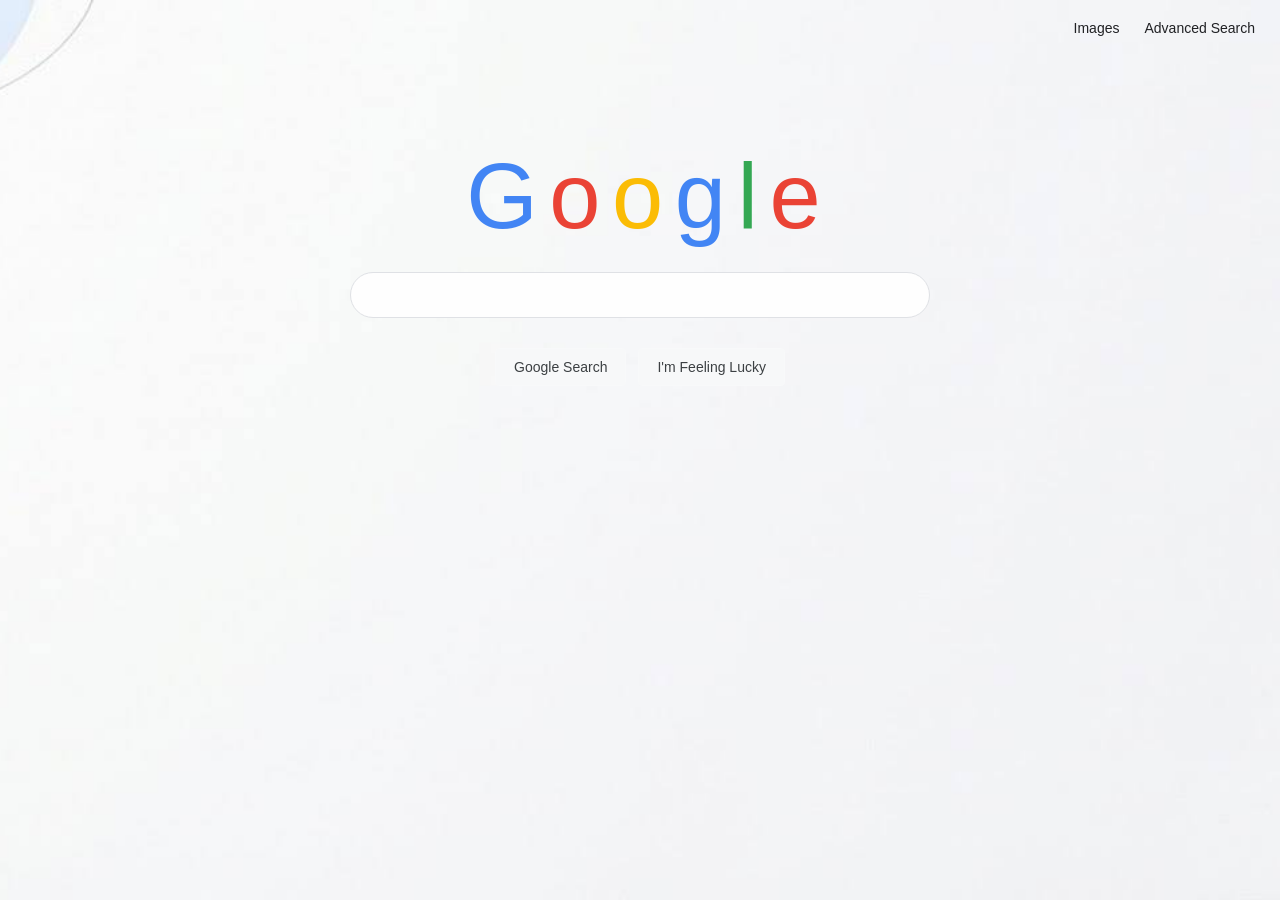
==== index.html @ e0b87c68 "Add files via upload" ====
<!DOCTYPE html>
<html lang="en">

<head>
    <meta charset="UTF-8">
    <meta name="viewport" content="width=device-width, initial-scale=1.0">

    <title>Google</title>

    <link rel="stylesheet" href="styles.css">
</head>

<body>

    <div class="links">
        <a href="imges.html">Images</a>
        <a href="advanced.html">Advanced Search</a>
    </div>

    <div class="main">

        <h1>
            <span class="blue">G</span>
            <span class="red">o</span>
            <span class="yellow">o</span>
            <span class="blue">g</span>
            <span class="green">l</span>
            <span class="red">e</span>
        </h1>

        <form action="https://www.google.com/search">

            <div class="search-box">
                <input type="text" name="q">
            </div>

            <div class="buttons">

                <input type="submit" value="Google Search">

                <input type="submit"
                       value="I'm Feeling Lucky"
                       name="btnI">

            </div>

        </form>

    </div>

</body>

</html>
---- styles.css ----
* {
    box-sizing: border-box;
}

body {
    margin: 0;
    padding: 0;

    font-family: Arial, Helvetica, sans-serif;

    background-image: url("photo_2026-09-06_16-00-59.jpg");

    background-size: cover;
    background-position: center;
    background-repeat: no-repeat;
    background-attachment: fixed;

    color: #202124;
}



.links {
    position: absolute;

    top: 20px;
    right: 25px;

    display: flex;
    gap: 25px;
}

.links a {
    text-decoration: none;

    color: #202124;

    font-size: 14px;
}

.links a:hover {
    text-decoration: underline;
}
.main {
    width: 100%;
    min-height: 100vh;

    display: flex;
    flex-direction: column;
    align-items: center;

    padding-top: 150px;
}

.main h1 {
    margin: 0 0 30px 0;

    font-family: Arial, Helvetica, sans-serif;

    font-size: 92px;
    font-weight: 500;

    letter-spacing: -7px;
    line-height: 1;
}
.blue {
    color: #4285F4;
}

.red {
    color: #EA4335;
}

.yellow {
    color: #FBBC05;
}

.green {
    color: #34A853;
}

.main form {
    display: flex;
    flex-direction: column;
    align-items: center;
}
.search-box {
    width: 580px;
    height: 46px;

    border: 1px solid #dfe1e5;
    border-radius: 24px;

    display: flex;
    align-items: center;

    background-color: rgba(255, 255, 255, 0.9);

    transition: 0.2s;
}
.search-box:hover,
.search-box:focus-within {
    box-shadow: 0 1px 6px rgba(32, 33, 36, 0.28);

    border-color: rgba(223, 225, 229, 0);
}
.search-box input {
    width: 100%;
    height: 100%;

    border: none;
    outline: none;

    background: transparent;

    padding: 0 20px;

    font-size: 16px;

    color: #202124;
}
.buttons {
    margin-top: 30px;

    display: flex;
    justify-content: center;

    gap: 12px;
}

.buttons input {
    border: 1px solid #f8f9fa;
    border-radius: 4px;

    background-color: rgba(248, 249, 250, 0.9);

    color: #3c4043;

    font-size: 14px;

    padding: 10px 18px;

    cursor: pointer;

    transition: 0.2s;
}

.buttons input:hover {
    border: 1px solid #dadce0;

    box-shadow: 0 1px 1px rgba(0, 0, 0, 0.1);

    color: #202124;
}
.container {
    width: 100%;
    min-height: 100vh;

    padding-top: 80px;
    padding-left: 10%;
    padding-right: 10%;
}
.container h1 {
    margin: 0;

    font-size: 70px;
    font-weight: 500;

    letter-spacing: -6px;

    text-align: center;
}
.container h2 {
    margin-top: 15px;
    margin-bottom: 45px;

    text-align: center;

    color: #5F6368;

    font-size: 25px;
    font-weight: normal;
}
.advanced-form {
    width: 700px;
    max-width: 100%;

    margin: auto;

    background-color: rgba(255, 255, 255, 0.85);

    padding: 35px;

    border-radius: 15px;

    box-shadow: 0 2px 15px rgba(0, 0, 0, 0.12);
}
.form-row {
    display: flex;

    align-items: center;

    margin-bottom: 25px;
}
.form-row label {
    width: 230px;font-size: 14px;

    color: #3c4043;
}
.form-row input {
    flex: 1;

    height: 38px;

    padding: 8px 12px;

    border: 1px solid #dfe1e5;

    border-radius: 5px;

    outline: none;

    background-color: white;

    font-size: 14px;

    transition: 0.2s;
}
.form-row input:focus {
    border-color: #4285F4;

    box-shadow: 0 0 0 2px rgba(66, 133, 244, 0.15);
}
.button-container {
    display: flex;

    justify-content: flex-end;

    margin-top: 15px;
}

.button-container input {
    border: none;

    background-color: #4285F4;

    color: white;

    font-size: 14px;

    font-weight: bold;

    padding: 11px 20px;

    border-radius: 5px;

    cursor: pointer;

    transition: 0.2s;
}

.button-container input:hover {
    background-color: #357AE8;

    box-shadow: 0 1px 3px rgba(0, 0, 0, 0.2);
}
@media (max-width: 650px) {

    .main {
        padding-top: 130px;
    }

    .main h1 {
        font-size: 70px;
    }

    .search-box {
        width: 90%;
        max-width: 580px;
    }

    .links {
        right: 15px;
        gap: 15px;
    }

    .buttons {
        flex-wrap: wrap;
    }
}

@media (max-width: 750px) {

    .container {
        padding-left: 20px;
        padding-right: 20px;
    }

    .container h1 {
        font-size: 60px;
    }

    .advanced-form {
        padding: 25px;
    }

    .form-row {
        flex-direction: column;

        align-items: flex-start;

        gap: 8px;
    }

    .form-row label {
        width: 100%;
    }

    .form-row input {
        width: 100%;
    }

    .button-container {
        justify-content: center;
    }

    .links {
        right: 15px;
        gap: 15px;
    }
}
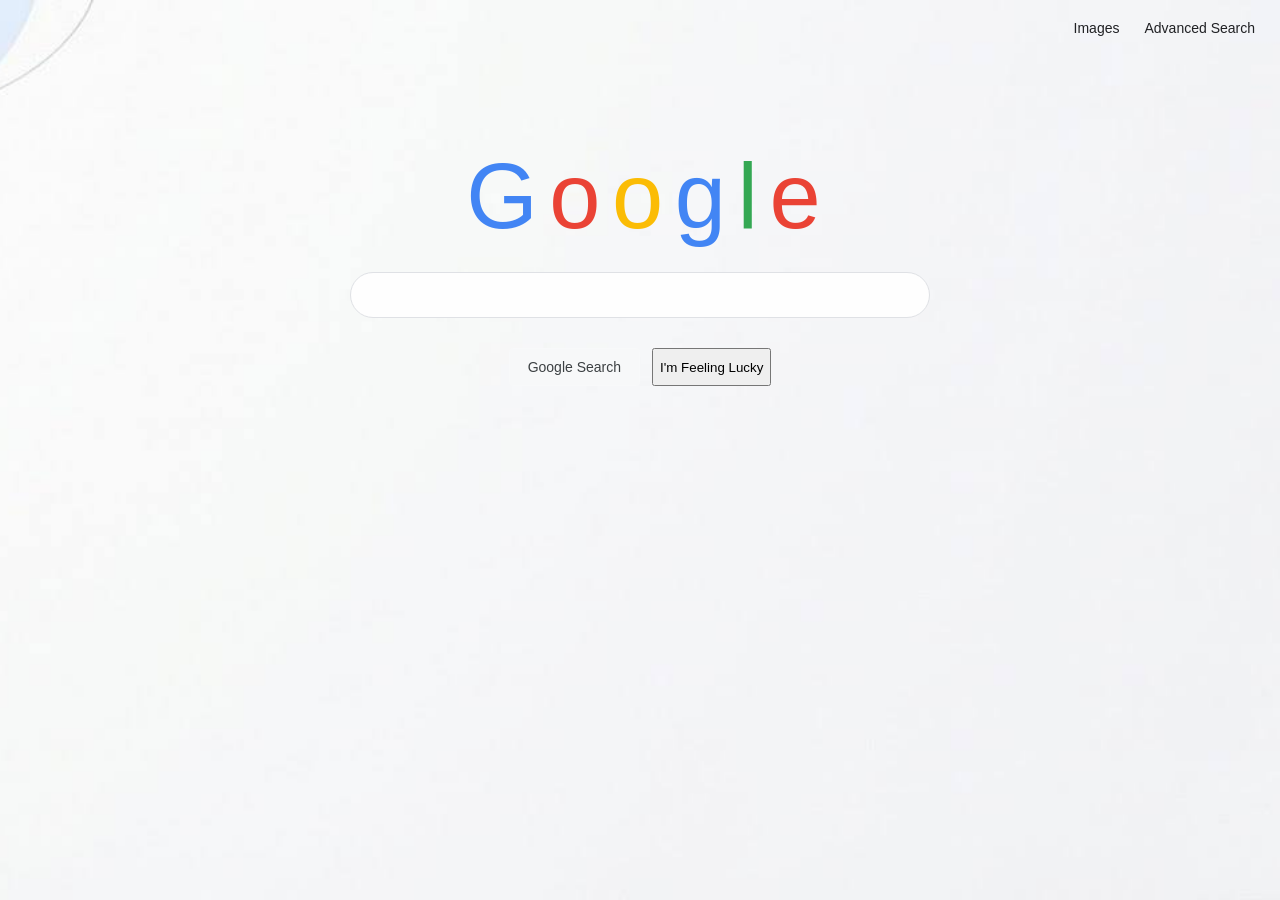
==== commit c5c8adf4: "CS50 Search Project" ====
--- a/index.html
+++ b/index.html
@@ -1,53 +1,57 @@
-<!DOCTYPE html>
-<html lang="en">
-
-<head>
-    <meta charset="UTF-8">
-    <meta name="viewport" content="width=device-width, initial-scale=1.0">
-
-    <title>Google</title>
-
-    <link rel="stylesheet" href="styles.css">
-</head>
-
-<body>
-
-    <div class="links">
-        <a href="imges.html">Images</a>
-        <a href="advanced.html">Advanced Search</a>
-    </div>
-
-    <div class="main">
-
-        <h1>
-            <span class="blue">G</span>
-            <span class="red">o</span>
-            <span class="yellow">o</span>
-            <span class="blue">g</span>
-            <span class="green">l</span>
-            <span class="red">e</span>
-        </h1>
-
-        <form action="https://www.google.com/search">
-
-            <div class="search-box">
-                <input type="text" name="q">
-            </div>
-
-            <div class="buttons">
-
-                <input type="submit" value="Google Search">
-
-                <input type="submit"
-                       value="I'm Feeling Lucky"
-                       name="btnI">
-
-            </div>
-
-        </form>
-
-    </div>
-
-</body>
-
+<!DOCTYPE html>
+<html lang="en">
+
+<head>
+    <meta charset="UTF-8">
+    <meta name="viewport" content="width=device-width, initial-scale=1.0">
+
+    <title>Google</title>
+
+    <link rel="stylesheet" href="styles.css">
+</head>
+
+<body>
+
+    <div class="links">
+        <a href="imges.html">Images</a>
+        <a href="advanced.html">Advanced Search</a>
+    </div>
+
+    <div class="main">
+
+        <h1>
+            <span class="blue">G</span>
+            <span class="red">o</span>
+            <span class="yellow">o</span>
+            <span class="blue">g</span>
+            <span class="green">l</span>
+            <span class="red">e</span>
+        </h1>
+
+        <form action="https://www.google.com/search" method="get">
+
+            <div class="search-box">
+                <input type="text" name="q">
+            </div>
+
+            <div class="buttons">
+
+                <!-- Google Search -->
+                <input type="submit" value="Google Search">
+
+                <!-- I'm Feeling Lucky -->
+                <button type="submit"
+                        name="btnI"
+                        value="I'm Feeling Lucky">
+                    I'm Feeling Lucky
+                </button>
+
+            </div>
+
+        </form>
+
+    </div>
+
+</body>
+
 </html>
--- a/styles.css
+++ b/styles.css
@@ -1,332 +1,332 @@
-
-* {
-    box-sizing: border-box;
-}
-
-body {
-    margin: 0;
-    padding: 0;
-
-    font-family: Arial, Helvetica, sans-serif;
-
-    background-image: url("photo_2026-09-06_16-00-59.jpg");
-
-    background-size: cover;
-    background-position: center;
-    background-repeat: no-repeat;
-    background-attachment: fixed;
-
-    color: #202124;
-}
-
-
-
-.links {
-    position: absolute;
-
-    top: 20px;
-    right: 25px;
-
-    display: flex;
-    gap: 25px;
-}
-
-.links a {
-    text-decoration: none;
-
-    color: #202124;
-
-    font-size: 14px;
-}
-
-.links a:hover {
-    text-decoration: underline;
-}
-.main {
-    width: 100%;
-    min-height: 100vh;
-
-    display: flex;
-    flex-direction: column;
-    align-items: center;
-
-    padding-top: 150px;
-}
-
-.main h1 {
-    margin: 0 0 30px 0;
-
-    font-family: Arial, Helvetica, sans-serif;
-
-    font-size: 92px;
-    font-weight: 500;
-
-    letter-spacing: -7px;
-    line-height: 1;
-}
-.blue {
-    color: #4285F4;
-}
-
-.red {
-    color: #EA4335;
-}
-
-.yellow {
-    color: #FBBC05;
-}
-
-.green {
-    color: #34A853;
-}
-
-.main form {
-    display: flex;
-    flex-direction: column;
-    align-items: center;
-}
-.search-box {
-    width: 580px;
-    height: 46px;
-
-    border: 1px solid #dfe1e5;
-    border-radius: 24px;
-
-    display: flex;
-    align-items: center;
-
-    background-color: rgba(255, 255, 255, 0.9);
-
-    transition: 0.2s;
-}
-.search-box:hover,
-.search-box:focus-within {
-    box-shadow: 0 1px 6px rgba(32, 33, 36, 0.28);
-
-    border-color: rgba(223, 225, 229, 0);
-}
-.search-box input {
-    width: 100%;
-    height: 100%;
-
-    border: none;
-    outline: none;
-
-    background: transparent;
-
-    padding: 0 20px;
-
-    font-size: 16px;
-
-    color: #202124;
-}
-.buttons {
-    margin-top: 30px;
-
-    display: flex;
-    justify-content: center;
-
-    gap: 12px;
-}
-
-.buttons input {
-    border: 1px solid #f8f9fa;
-    border-radius: 4px;
-
-    background-color: rgba(248, 249, 250, 0.9);
-
-    color: #3c4043;
-
-    font-size: 14px;
-
-    padding: 10px 18px;
-
-    cursor: pointer;
-
-    transition: 0.2s;
-}
-
-.buttons input:hover {
-    border: 1px solid #dadce0;
-
-    box-shadow: 0 1px 1px rgba(0, 0, 0, 0.1);
-
-    color: #202124;
-}
-.container {
-    width: 100%;
-    min-height: 100vh;
-
-    padding-top: 80px;
-    padding-left: 10%;
-    padding-right: 10%;
-}
-.container h1 {
-    margin: 0;
-
-    font-size: 70px;
-    font-weight: 500;
-
-    letter-spacing: -6px;
-
-    text-align: center;
-}
-.container h2 {
-    margin-top: 15px;
-    margin-bottom: 45px;
-
-    text-align: center;
-
-    color: #5F6368;
-
-    font-size: 25px;
-    font-weight: normal;
-}
-.advanced-form {
-    width: 700px;
-    max-width: 100%;
-
-    margin: auto;
-
-    background-color: rgba(255, 255, 255, 0.85);
-
-    padding: 35px;
-
-    border-radius: 15px;
-
-    box-shadow: 0 2px 15px rgba(0, 0, 0, 0.12);
-}
-.form-row {
-    display: flex;
-
-    align-items: center;
-
-    margin-bottom: 25px;
-}
-.form-row label {
-    width: 230px;font-size: 14px;
-
-    color: #3c4043;
-}
-.form-row input {
-    flex: 1;
-
-    height: 38px;
-
-    padding: 8px 12px;
-
-    border: 1px solid #dfe1e5;
-
-    border-radius: 5px;
-
-    outline: none;
-
-    background-color: white;
-
-    font-size: 14px;
-
-    transition: 0.2s;
-}
-.form-row input:focus {
-    border-color: #4285F4;
-
-    box-shadow: 0 0 0 2px rgba(66, 133, 244, 0.15);
-}
-.button-container {
-    display: flex;
-
-    justify-content: flex-end;
-
-    margin-top: 15px;
-}
-
-.button-container input {
-    border: none;
-
-    background-color: #4285F4;
-
-    color: white;
-
-    font-size: 14px;
-
-    font-weight: bold;
-
-    padding: 11px 20px;
-
-    border-radius: 5px;
-
-    cursor: pointer;
-
-    transition: 0.2s;
-}
-
-.button-container input:hover {
-    background-color: #357AE8;
-
-    box-shadow: 0 1px 3px rgba(0, 0, 0, 0.2);
-}
-@media (max-width: 650px) {
-
-    .main {
-        padding-top: 130px;
-    }
-
-    .main h1 {
-        font-size: 70px;
-    }
-
-    .search-box {
-        width: 90%;
-        max-width: 580px;
-    }
-
-    .links {
-        right: 15px;
-        gap: 15px;
-    }
-
-    .buttons {
-        flex-wrap: wrap;
-    }
-}
-
-@media (max-width: 750px) {
-
-    .container {
-        padding-left: 20px;
-        padding-right: 20px;
-    }
-
-    .container h1 {
-        font-size: 60px;
-    }
-
-    .advanced-form {
-        padding: 25px;
-    }
-
-    .form-row {
-        flex-direction: column;
-
-        align-items: flex-start;
-
-        gap: 8px;
-    }
-
-    .form-row label {
-        width: 100%;
-    }
-
-    .form-row input {
-        width: 100%;
-    }
-
-    .button-container {
-        justify-content: center;
-    }
-
-    .links {
-        right: 15px;
-        gap: 15px;
-    }
+
+* {
+    box-sizing: border-box;
+}
+
+body {
+    margin: 0;
+    padding: 0;
+
+    font-family: Arial, Helvetica, sans-serif;
+
+    background-image: url("photo_2026-09-06_16-00-59.jpg");
+
+    background-size: cover;
+    background-position: center;
+    background-repeat: no-repeat;
+    background-attachment: fixed;
+
+    color: #202124;
+}
+
+
+
+.links {
+    position: absolute;
+
+    top: 20px;
+    right: 25px;
+
+    display: flex;
+    gap: 25px;
+}
+
+.links a {
+    text-decoration: none;
+
+    color: #202124;
+
+    font-size: 14px;
+}
+
+.links a:hover {
+    text-decoration: underline;
+}
+.main {
+    width: 100%;
+    min-height: 100vh;
+
+    display: flex;
+    flex-direction: column;
+    align-items: center;
+
+    padding-top: 150px;
+}
+
+.main h1 {
+    margin: 0 0 30px 0;
+
+    font-family: Arial, Helvetica, sans-serif;
+
+    font-size: 92px;
+    font-weight: 500;
+
+    letter-spacing: -7px;
+    line-height: 1;
+}
+.blue {
+    color: #4285F4;
+}
+
+.red {
+    color: #EA4335;
+}
+
+.yellow {
+    color: #FBBC05;
+}
+
+.green {
+    color: #34A853;
+}
+
+.main form {
+    display: flex;
+    flex-direction: column;
+    align-items: center;
+}
+.search-box {
+    width: 580px;
+    height: 46px;
+
+    border: 1px solid #dfe1e5;
+    border-radius: 24px;
+
+    display: flex;
+    align-items: center;
+
+    background-color: rgba(255, 255, 255, 0.9);
+
+    transition: 0.2s;
+}
+.search-box:hover,
+.search-box:focus-within {
+    box-shadow: 0 1px 6px rgba(32, 33, 36, 0.28);
+
+    border-color: rgba(223, 225, 229, 0);
+}
+.search-box input {
+    width: 100%;
+    height: 100%;
+
+    border: none;
+    outline: none;
+
+    background: transparent;
+
+    padding: 0 20px;
+
+    font-size: 16px;
+
+    color: #202124;
+}
+.buttons {
+    margin-top: 30px;
+
+    display: flex;
+    justify-content: center;
+
+    gap: 12px;
+}
+
+.buttons input {
+    border: 1px solid #f8f9fa;
+    border-radius: 4px;
+
+    background-color: rgba(248, 249, 250, 0.9);
+
+    color: #3c4043;
+
+    font-size: 14px;
+
+    padding: 10px 18px;
+
+    cursor: pointer;
+
+    transition: 0.2s;
+}
+
+.buttons input:hover {
+    border: 1px solid #dadce0;
+
+    box-shadow: 0 1px 1px rgba(0, 0, 0, 0.1);
+
+    color: #202124;
+}
+.container {
+    width: 100%;
+    min-height: 100vh;
+
+    padding-top: 80px;
+    padding-left: 10%;
+    padding-right: 10%;
+}
+.container h1 {
+    margin: 0;
+
+    font-size: 70px;
+    font-weight: 500;
+
+    letter-spacing: -6px;
+
+    text-align: center;
+}
+.container h2 {
+    margin-top: 15px;
+    margin-bottom: 45px;
+
+    text-align: center;
+
+    color: #5F6368;
+
+    font-size: 25px;
+    font-weight: normal;
+}
+.advanced-form {
+    width: 700px;
+    max-width: 100%;
+
+    margin: auto;
+
+    background-color: rgba(255, 255, 255, 0.85);
+
+    padding: 35px;
+
+    border-radius: 15px;
+
+    box-shadow: 0 2px 15px rgba(0, 0, 0, 0.12);
+}
+.form-row {
+    display: flex;
+
+    align-items: center;
+
+    margin-bottom: 25px;
+}
+.form-row label {
+    width: 230px;font-size: 14px;
+
+    color: #3c4043;
+}
+.form-row input {
+    flex: 1;
+
+    height: 38px;
+
+    padding: 8px 12px;
+
+    border: 1px solid #dfe1e5;
+
+    border-radius: 5px;
+
+    outline: none;
+
+    background-color: white;
+
+    font-size: 14px;
+
+    transition: 0.2s;
+}
+.form-row input:focus {
+    border-color: #4285F4;
+
+    box-shadow: 0 0 0 2px rgba(66, 133, 244, 0.15);
+}
+.button-container {
+    display: flex;
+
+    justify-content: flex-end;
+
+    margin-top: 15px;
+}
+
+.button-container input {
+    border: none;
+
+    background-color: #4285F4;
+
+    color: white;
+
+    font-size: 14px;
+
+    font-weight: bold;
+
+    padding: 11px 20px;
+
+    border-radius: 5px;
+
+    cursor: pointer;
+
+    transition: 0.2s;
+}
+
+.button-container input:hover {
+    background-color: #357AE8;
+
+    box-shadow: 0 1px 3px rgba(0, 0, 0, 0.2);
+}
+@media (max-width: 650px) {
+
+    .main {
+        padding-top: 130px;
+    }
+
+    .main h1 {
+        font-size: 70px;
+    }
+
+    .search-box {
+        width: 90%;
+        max-width: 580px;
+    }
+
+    .links {
+        right: 15px;
+        gap: 15px;
+    }
+
+    .buttons {
+        flex-wrap: wrap;
+    }
+}
+
+@media (max-width: 750px) {
+
+    .container {
+        padding-left: 20px;
+        padding-right: 20px;
+    }
+
+    .container h1 {
+        font-size: 60px;
+    }
+
+    .advanced-form {
+        padding: 25px;
+    }
+
+    .form-row {
+        flex-direction: column;
+
+        align-items: flex-start;
+
+        gap: 8px;
+    }
+
+    .form-row label {
+        width: 100%;
+    }
+
+    .form-row input {
+        width: 100%;
+    }
+
+    .button-container {
+        justify-content: center;
+    }
+
+    .links {
+        right: 15px;
+        gap: 15px;
+    }
 }
